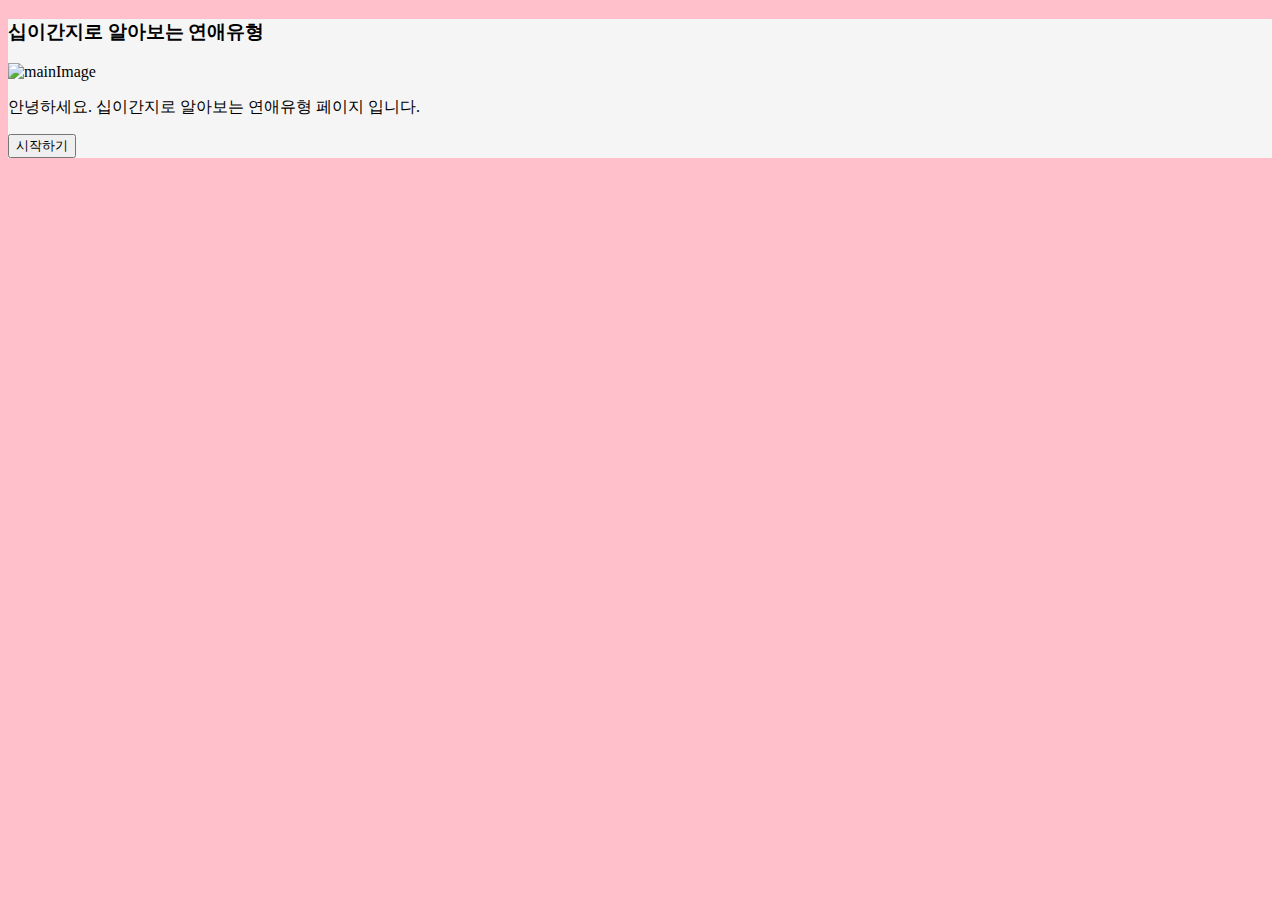
==== ToyProject/index.html @ fb31c336 "20220418" ====
<!DOCTYPE html>
<html lang="ko" dir="ltr">
  <head>
    <meta charset="utf-8">
    <title></title>
    <link href="https://cdn.jsdelivr.net/npm/bootstrap@5.0.2/dist/css/bootstrap.min.css" rel="stylesheet" integrity="sha384-EVSTQN3/azprG1Anm3QDgpJLIm9Nao0Yz1ztcQTwFspd3yD65VohhpuuCOmLASjC" crossorigin="anonymous">
    <link rel="stylesheet" href="./css/default.css">
    <link rel="stylesheet" href="./css/main.css">
  </head>
  <body>
    <div class="container">

      <section id = "main" class = "mx-auto">
        <h3>십이간지로 알아보는 연애유형</h3>
        <div class='col-6'>
          <img src="./img/main.png" alt = "mainImage" class="img-fluid">
        </div>
        <p>
          안녕하세요. 십이간지로 알아보는 연애유형 페이지 입니다.
        </p>
        <button type="button" class="btn btn-danger">시작하기</button>
      </section>
      <section id = "qna">

      </section>
      <section id ='result'>

      </section>
    </div>
  </body>
</html>
---- ToyProject/css/default.css ----
body{
  background-color: pink;
}
---- ToyProject/css/main.css ----
#main{
  background-color: whitesmoke;
  width: 80;
}
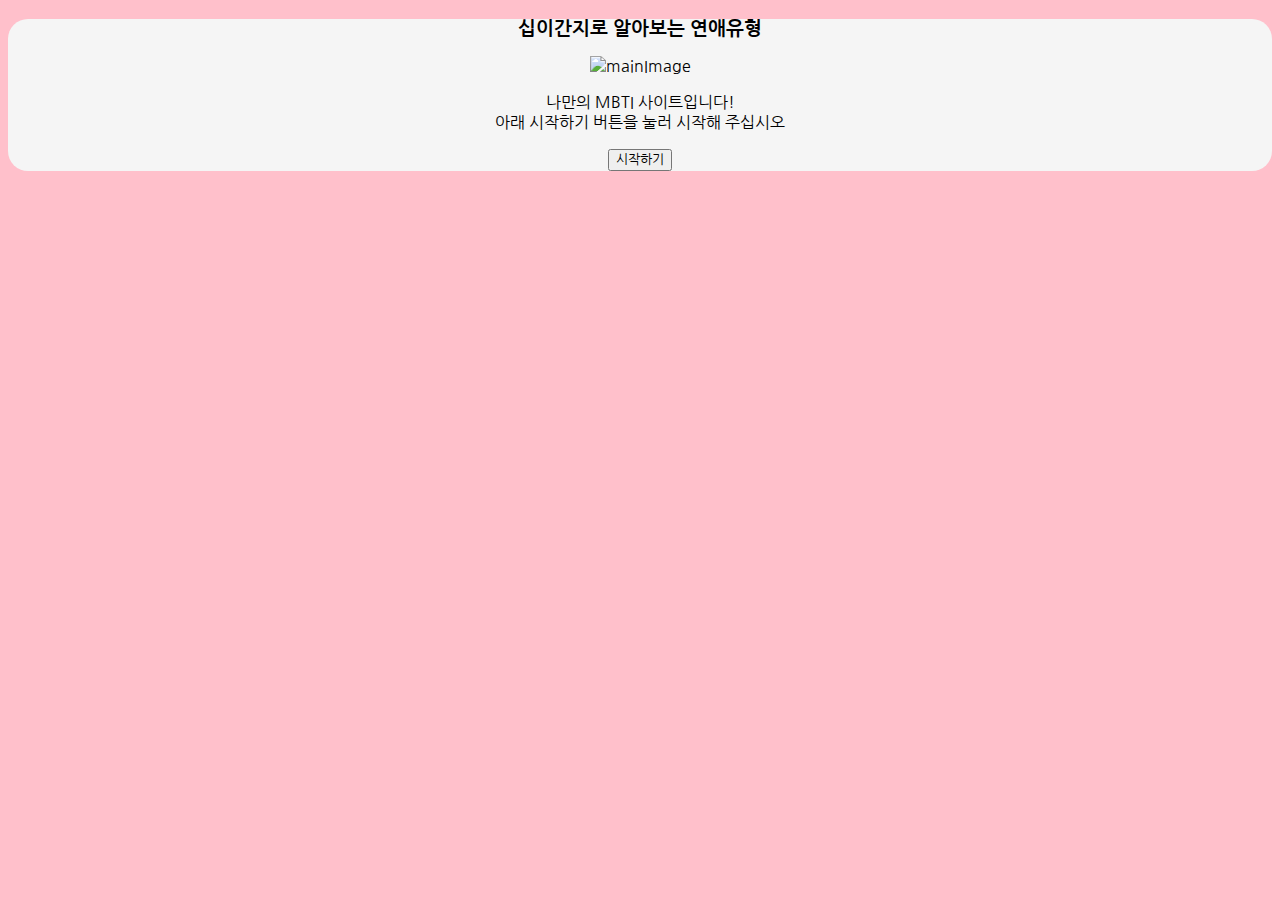
==== commit 69f9194b: "20220422" ====
--- a/ToyProject/index.html
+++ b/ToyProject/index.html
@@ -1,31 +1,81 @@
 <!DOCTYPE html>
 <html lang="ko" dir="ltr">
-  <head>
-    <meta charset="utf-8">
-    <title></title>
-    <link href="https://cdn.jsdelivr.net/npm/bootstrap@5.0.2/dist/css/bootstrap.min.css" rel="stylesheet" integrity="sha384-EVSTQN3/azprG1Anm3QDgpJLIm9Nao0Yz1ztcQTwFspd3yD65VohhpuuCOmLASjC" crossorigin="anonymous">
-    <link rel="stylesheet" href="./css/default.css">
-    <link rel="stylesheet" href="./css/main.css">
-  </head>
-  <body>
-    <div class="container">
+<head>
+  <meta charset="utf-8">
+  <meta name = 'viewport' content="width = device-width, initial-scale = 1">
+  <meta name = "author" content="PandaCoding">
+  <meta name = "keywords" content="십이간지 연애유형">
+  <meta name = "description" content="십이간지 연애유형">
 
-      <section id = "main" class = "mx-auto">
-        <h3>십이간지로 알아보는 연애유형</h3>
-        <div class='col-6'>
-          <img src="./img/main.png" alt = "mainImage" class="img-fluid">
+  <!-- sns share -->
+  <meta property = "og:url" content="https://twelveanimalslovetype.netlify.app" />
+  <meta property = "og:title" content = "십이간지 연애유형" />
+  <meta property = "og:title" content = "website" />
+  <meta property = "og:title" content = "img/share.png" />
+  <meta property = "og:description" content = "십이간지로 알아보는 연애유형"/>
+
+  <!--favicon-->
+  <link rel = "shortcut icon" href = "img/favicon.ico">
+  <link rel = "apple-touch-icon-precomposed href = "img/favicon.ico">
+
+  <title>십이간지 연애유형</title>
+  <link href="https://cdn.jsdelivr.net/npm/bootstrap@5.0.2/dist/css/bootstrap.min.css" rel="stylesheet" integrity="sha384-EVSTQN3/azprG1Anm3QDgpJLIm9Nao0Yz1ztcQTwFspd3yD65VohhpuuCOmLASjC" crossorigin="anonymous">
+  <link rel="preconnect" href="https://fonts.googleapis.com">
+  <link rel="preconnect" href="https://fonts.gstatic.com" crossorigin>
+  <link href="https://fonts.googleapis.com/css2?family=Nanum+Gothic&display=swap" rel="stylesheet">
+  <link rel="stylesheet" href="./css/default.css">
+  <link rel="stylesheet" href="./css/main.css">
+  <link rel="stylesheet" href="./css/qna.css">
+  <link rel="stylesheet" href="./css/animation.css">
+  <link rel="stylesheet" href="./css/result.css">
+  <script src="https://developers.kakao.com/sdk/js/kakao.js"></script>
+  <script>
+    Kakao.init('9d75bebeeb22e24922fe12a09b45e97a');
+    Kakao.isInitialized();
+  </script>
+</head>
+
+<body>
+  <div class="container">
+
+    <section id = "main" class = "mx-auto my-5 py-5 px-3">
+      <h3>십이간지로 알아보는 연애유형</h3>
+      <div class='col-lg-6 col-md-8 col-sm-6 col-10 mx-auto'>
+        <img src="./img/main.png" alt = "mainImage" class="img-fluid">
+      </div>
+      <p>
+        나만의 MBTI 사이트입니다! <br>
+        아래 시작하기 버튼을 눌러 시작해 주십시오
+      </p>
+      <button type="button" class="btn btn-outline-danger mt-3" onclick="js:begin()">시작하기</button>
+    </section>
+    <section id = "qna">
+      <div class = "status mx-auto mt-5">
+        <div class = "statusBar">
         </div>
-        <p>
-          안녕하세요. 십이간지로 알아보는 연애유형 페이지 입니다.
-        </p>
-        <button type="button" class="btn btn-danger">시작하기</button>
-      </section>
-      <section id = "qna">
+      </div>
+      <div class = "qBox my-5 py-3 mx-auto">
 
-      </section>
-      <section id ='result'>
+      </div>
+      <div class = "answerBox">
 
-      </section>
-    </div>
-  </body>
+      </div>
+    </section>
+    <section id ='result' class = "mx-auto my-5 py-5 px-3">
+      <h3>당신의 결과는?</h3>
+      <div class = "resultname">
+      </div>
+
+      <div id = "resultImg" class='col-lg-6 col-md-8 col-sm-6 col-10 mx-auto'>
+      </div>
+      <div class="resultDesc">
+
+      </div>
+      <button type="button" class="kakao mt-3 py-2 px-3" onclick="js:setShare()">공유하기</button>
+    </section>
+    <script src="./js/data.js" charset = "utf-8"></script>
+    <script src="./js/start.js" charset = "utf-8"></script>
+    <script src="./js/share.js" charset="utf-8"></script>
+  </div>
+</body>
 </html>
--- a/ToyProject/css/default.css
+++ b/ToyProject/css/default.css
@@ -1,3 +1,7 @@
 body{
   background-color: pink;
 }
+
+*{
+  font-family: 'Nanum Gothic', sans-serif;
+}
--- a/ToyProject/css/main.css
+++ b/ToyProject/css/main.css
@@ -1,4 +1,10 @@
 #main{
   background-color: whitesmoke;
   width: 80;
+  text-align: center;
+  border-radius: 20px;
 }
+
+p{
+  font-szie: 20px;
+}
--- a/ToyProject/css/qna.css
+++ b/ToyProject/css/qna.css
@@ -0,0 +1,46 @@
+#qna{
+  display: none;
+}
+
+.qBox{
+  background-color: whitesmoke;
+  text-align: center;
+  border-radius: 20px;
+  font-size: 16px;
+  width: 80%;
+}
+
+.answerList{
+  background-color: whitesmoke;
+  border-radius: 20px;
+  display: block;
+  width: 100%;
+  border: 0px;
+  font-size: 14px;
+  width: 80%;
+}
+
+.answerList:hover, .answerList:focus{
+  background-color: pink;
+  color: whitesmoke;
+}
+
+.status{
+  height: 20px;
+  width: 80%;
+  background-color: white;
+  border-radius: 20px;
+}
+
+
+.statusBar{
+  height: 100%;
+  border-radius: 20px;
+  /* Permalink - use to edit and share this gradient: https://colorzilla.com/gradient-editor/#febbbb+0,fe9090+45,ff5c5c+100;Red+3D+%231 */
+  background: #febbbb; /* Old browsers */
+  background: -moz-linear-gradient(top,  #febbbb 0%, #fe9090 45%, #ff5c5c 100%); /* FF3.6-15 */
+  background: -webkit-linear-gradient(top,  #febbbb 0%,#fe9090 45%,#ff5c5c 100%); /* Chrome10-25,Safari5.1-6 */
+  background: linear-gradient(to bottom,  #febbbb 0%,#fe9090 45%,#ff5c5c 100%); /* W3C, IE10+, FF16+, Chrome26+, Opera12+, Safari7+ */
+  filter: progid:DXImageTransform.Microsoft.gradient( startColorstr='#febbbb', endColorstr='#ff5c5c',GradientType=0 ); /* IE6-9 */
+
+}
--- a/ToyProject/css/animation.css
+++ b/ToyProject/css/animation.css
@@ -0,0 +1,29 @@
+  @keyframes fadeIn {
+      from { opacity: 0; }
+      to { opacity: 1; }
+  }
+
+  @keyframes fadeOut {
+      from { opacity: 1; }
+      to { opacity: 0; }
+  }
+
+  @-webkit-keyframes fadeIn {
+      from { opacity: 0; }
+      to { opacity: 1; }
+  }
+
+  @-webkit-keyframes fadeOut {
+      from { opacity: 1; }
+      to { opacity: 0; }
+  }
+
+.fadeIn{
+  animation: fadeIn;
+  animation-duration: 0.5s;
+}
+
+.fadeOut{
+  animation: fadeOut;
+  animation-duration: 0.5s;
+}
--- a/ToyProject/css/result.css
+++ b/ToyProject/css/result.css
@@ -0,0 +1,48 @@
+#result{
+  display: none;
+  background-color: whitesmoke;
+  width: 80%;
+  text-align: center;
+  border-radius: 20px;
+}
+
+#shareResult{
+  background-color: whitesmoke;
+  width: 80%;
+  text-align: center;
+  border-radius: 20px;
+}
+
+.resultname{
+  font-size: 18px;
+}
+
+.resultDesc{
+  font-size: 16px;
+}
+
+.kakao{
+  color: white;
+  background-color: #FEE500;
+  font-size: 15px;
+  border: 0px;
+  border-radius: 20px;
+}
+
+.kakao:hover, .kakao:focus {
+  background-color: whitesmoke;
+  color: #FEE500;
+}
+
+.gohome{
+  color: white;
+  background-color: pink;
+  font-size: 15px;
+  border: 0px;
+  border-radius: 20px;
+}
+
+.gohome:hover, .kakao:focus {
+  background-color: whitesmoke;
+  color: pink;
+}
